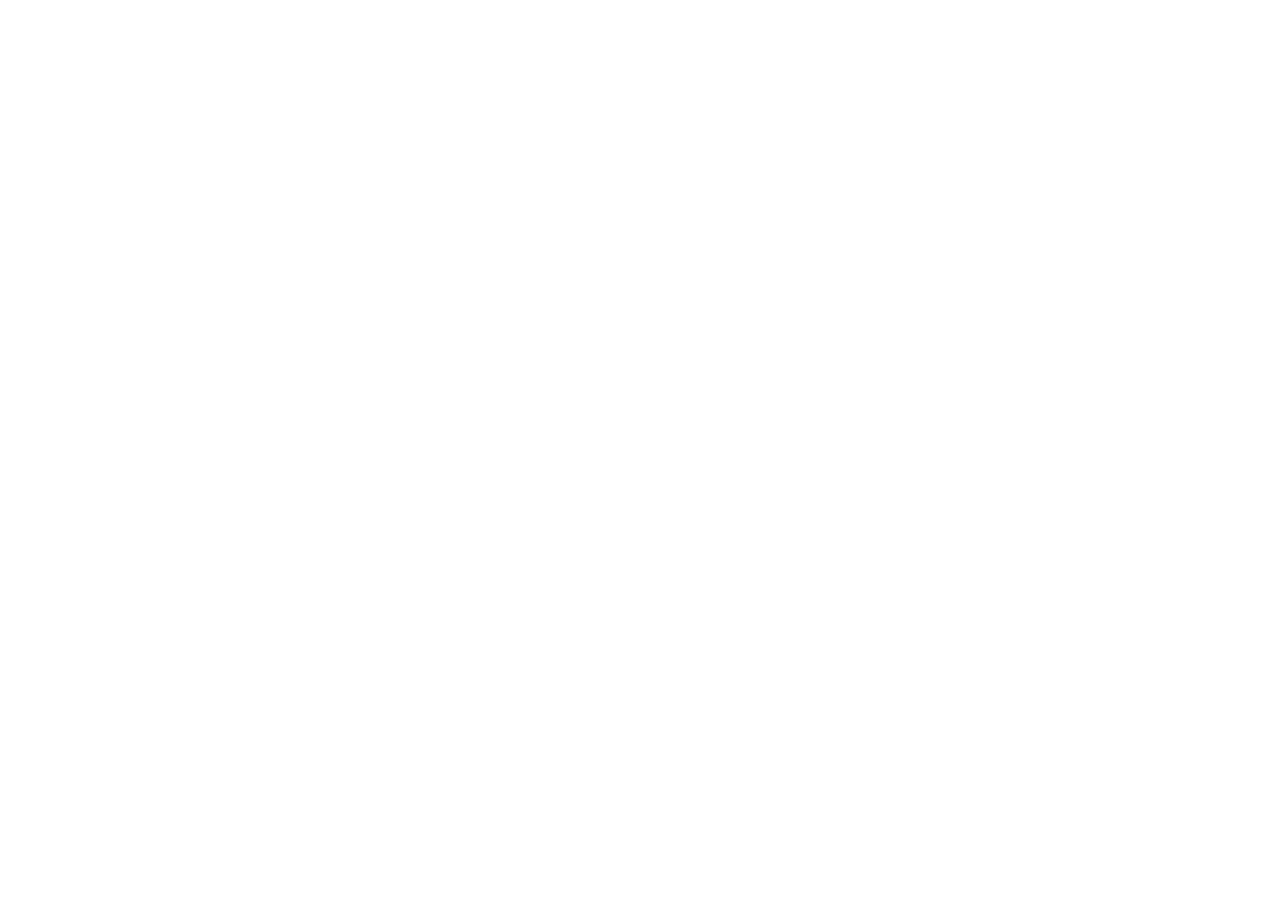
==== buoi1/index.html @ d96cf4aa "init code" ====
<!DOCTYPE html>
<html lang="en">

<head>
    <meta charset="UTF-8">
    <meta http-equiv="X-UA-Compatible" content="IE=edge">
    <meta name="viewport" content="width=device-width, initial-scale=1.0">
    <title>Document</title>
</head>

<body>

</body>

</html>
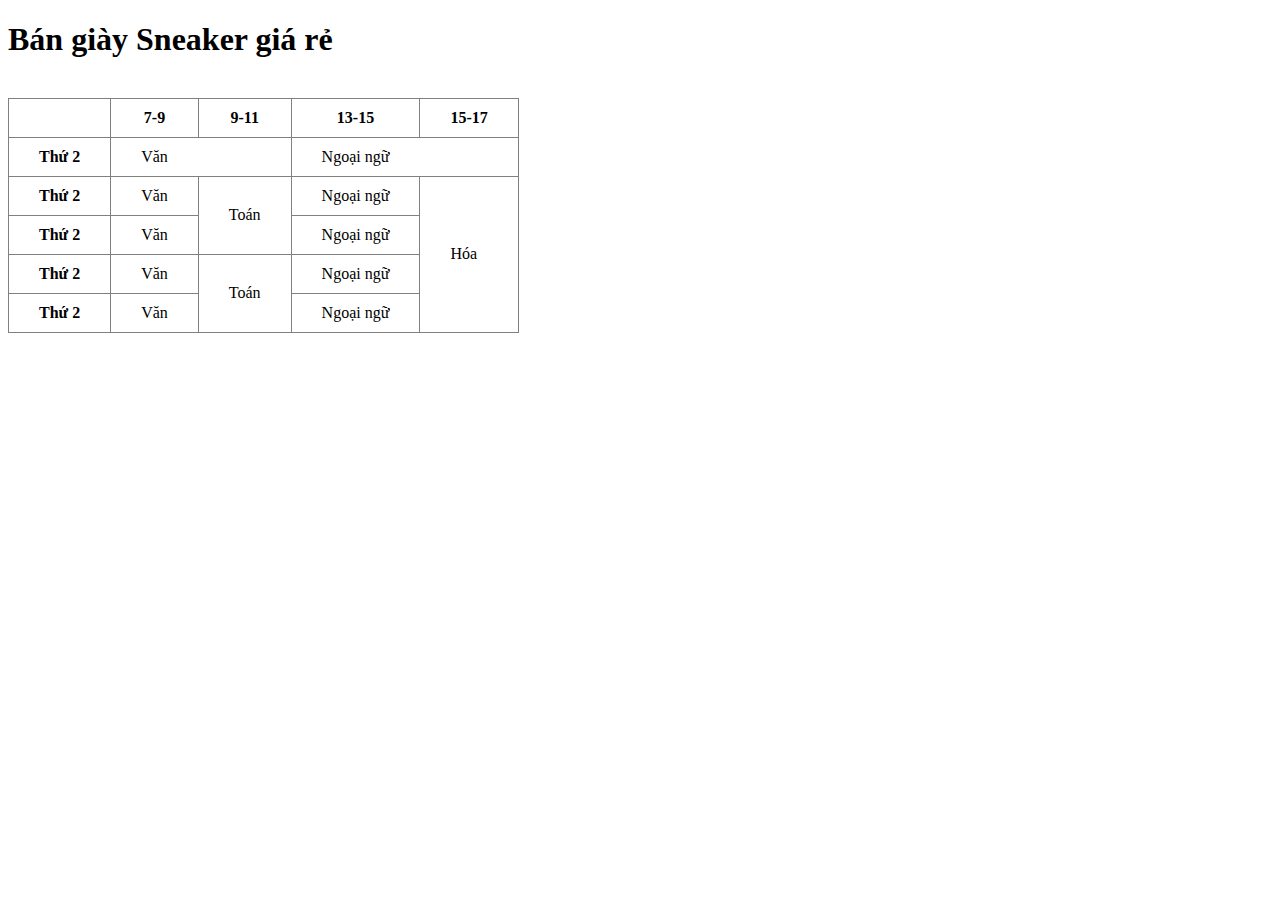
==== commit 729ff226: "add bai tap" ====
--- a/buoi1/index.html
+++ b/buoi1/index.html
@@ -6,10 +6,76 @@
     <meta http-equiv="X-UA-Compatible" content="IE=edge">
     <meta name="viewport" content="width=device-width, initial-scale=1.0">
     <title>Document</title>
+    <style>
+        table,
+        tr,
+        th,
+        td {
+            border: 1px solid gray;
+        }
+        
+        table {
+            border-collapse: collapse;
+        }
+        
+        td,
+        th {
+            padding: 10px 30px;
+        }
+        
+        button {
+            width: 90px;
+            height: 50px;
+        }
+    </style>
 </head>
 
 <body>
+    <h1>Bán giày Sneaker giá rẻ</h1>
 
+    <table>
+        <tr>
+            <th></th>
+            <th>7-9</th>
+            <th>9-11</th>
+            <th>13-15</th>
+            <th>15-17</th>
+        </tr>
+        <tr>
+            <th>Thứ 2</th>
+            <td colspan="2">Văn</td>
+            <td colspan="2">Ngoại ngữ</td>
+        </tr>
+        <tr>
+            <th>Thứ 2</th>
+            <td>Văn</td>
+            <td rowspan="2">Toán</td>
+            <td>Ngoại ngữ</td>
+            <td rowspan="4">Hóa</td>
+        </tr>
+        <tr>
+            <th>Thứ 2</th>
+            <td>Văn</td>
+            <!-- <td>Toán</td> -->
+            <td>Ngoại ngữ</td>
+            <!-- <td>Hóa</td> -->
+        </tr>
+        <tr>
+            <th>Thứ 2</th>
+            <td>Văn</td>
+            <td rowspan="2">Toán</td>
+            <td>Ngoại ngữ</td>
+            <!-- <td>Hóa</td> -->
+        </tr>
+        <tr>
+            <th>Thứ 2</th>
+            <td>Văn</td>
+            <!-- <td>Toán</td> -->
+            <td>Ngoại ngữ</td>
+            <!-- <td>Hóa</td> -->
+        </tr>
+        <img src="" alt="">
+    </table>
 </body>
 
 </html>